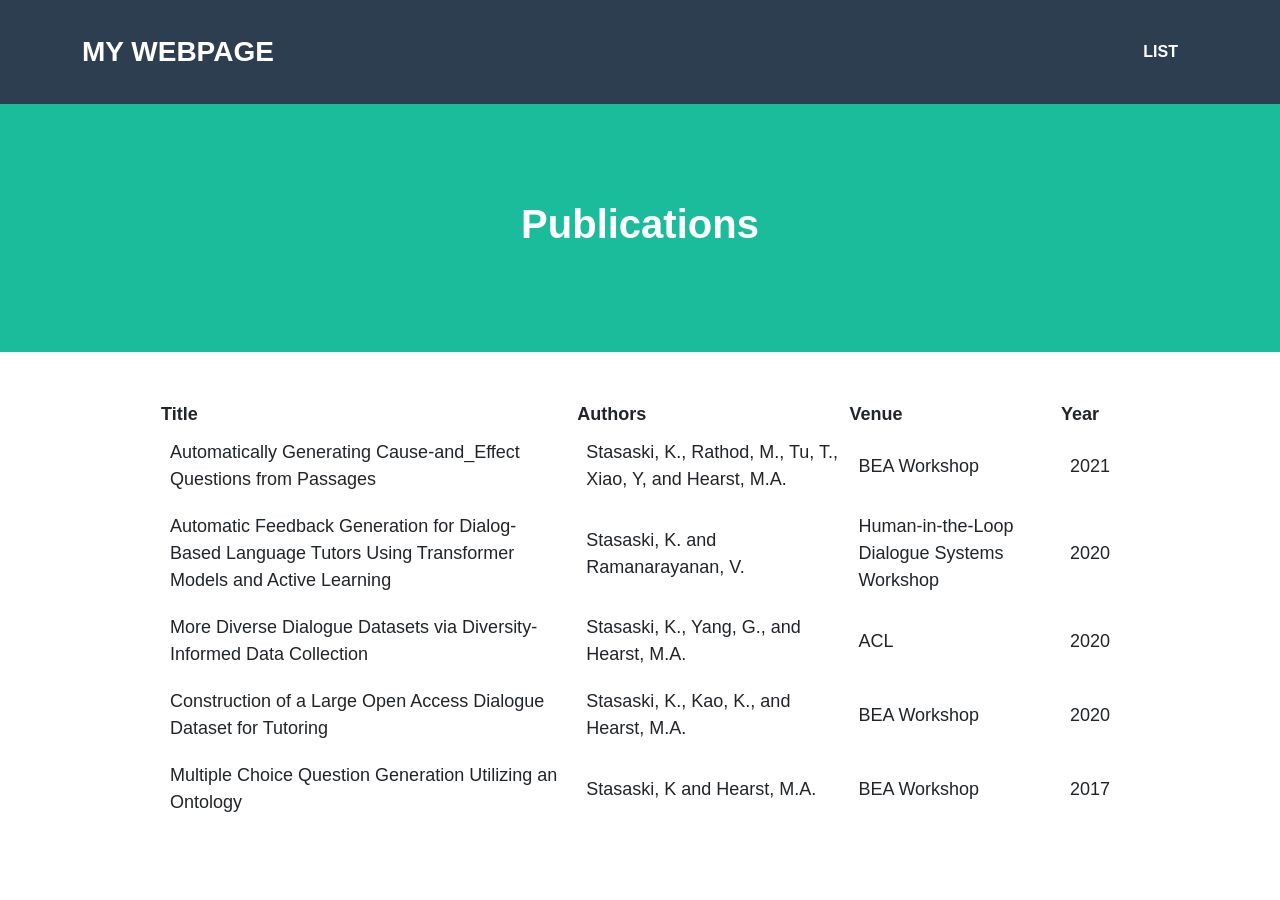
==== list.html @ 3ef392ff "initial commit" ====
<!DOCTYPE HTML>  
<html>  
    <header>
        <link rel="stylesheet" href="style.css">
        <link rel="stylesheet" href="table_style.css">
        <title>My Webpage Title</title>
    </header>
    <body>  
        <!---Navigation--->
        <!--This section of code defines the navigation bar at the top of the page.  The classes used here are defined in the style.css file.-->
        <nav class="navbar navbar-expand-lg bg-secondary text-uppercase fixed-top" id="mainNav">
            <div class="container">
                <!--This code defines the "My Webpage" link in the top right corner of the navigation pane-->
                <a class="navbar-brand" href="">My Webpage</a>
                <!--This code defines the "List" link in the top left corner of the navigation pane-->
                <ul class="navbar-nav ms-auto">
                    <li class="nav-item mx-0 mx-lg-1"><a class="nav-link py-3 px-0 px-lg-3 rounded" href="./list.html">List</a></li>
                </ul>
            </div>
        </nav>
        <!--This code creates the middle section of the webpage-->
        <header class="masthead bg-primary text-white text-center">
            <h1>Publications</h1>
        </header>
        <!--Here is where the table will be loaded in.  The actual table will be loaded in JavaScript.-->
        <center>
            <br /><br />
            <div id="showDataJSON"></div>
        </center>
    </body>

    <script>

        /*
        * RENDERING THE JSON TABLE
        * Get JSON data from file
        * Get headers from retrieved data
        * Set headers for table
        * Add data to table
        * Add table to DOM
        */
        fetch('./list_data.json')
            .then(response => response.json())
            .then(data => {

                /*
                This section creates the base table and finds the root json node.
                */
                var jsonTable = document.createElement("table");
                var tr = jsonTable.insertRow(-1);   
                jsonTable.style.width = "75%";
                let root;
                for (let prop in data) {
                    root = prop;
                }

                /*
                This section selects the headers for the table
                */
                let headers = Object.keys(data[root][0]);
                headers.forEach(header => {
                    var th = document.createElement("th");      
                    th.innerHTML = header;
                    tr.appendChild(th);
                })              
                /*
                This section adds the data into each row of the list
                */
                let items = Object.keys(data[root]);
                items.forEach(item => {
                    tr = jsonTable.insertRow(-1);
                    for (let key in data[root][item]) {
                       var tabCell = tr.insertCell(-1);
                       tabCell.innerHTML = data[root][item][key];
                    }
                })
                /*
                This section adds the table to the HTML
                */
                var divContainer = document.getElementById("showDataJSON");
                divContainer.innerHTML = "";
                divContainer.appendChild(jsonTable);
            });
    </script>  
</html>
---- table_style.css ----
table {
  width: 75%;
  font-size: large;
}

td {
  padding: 10px;
}
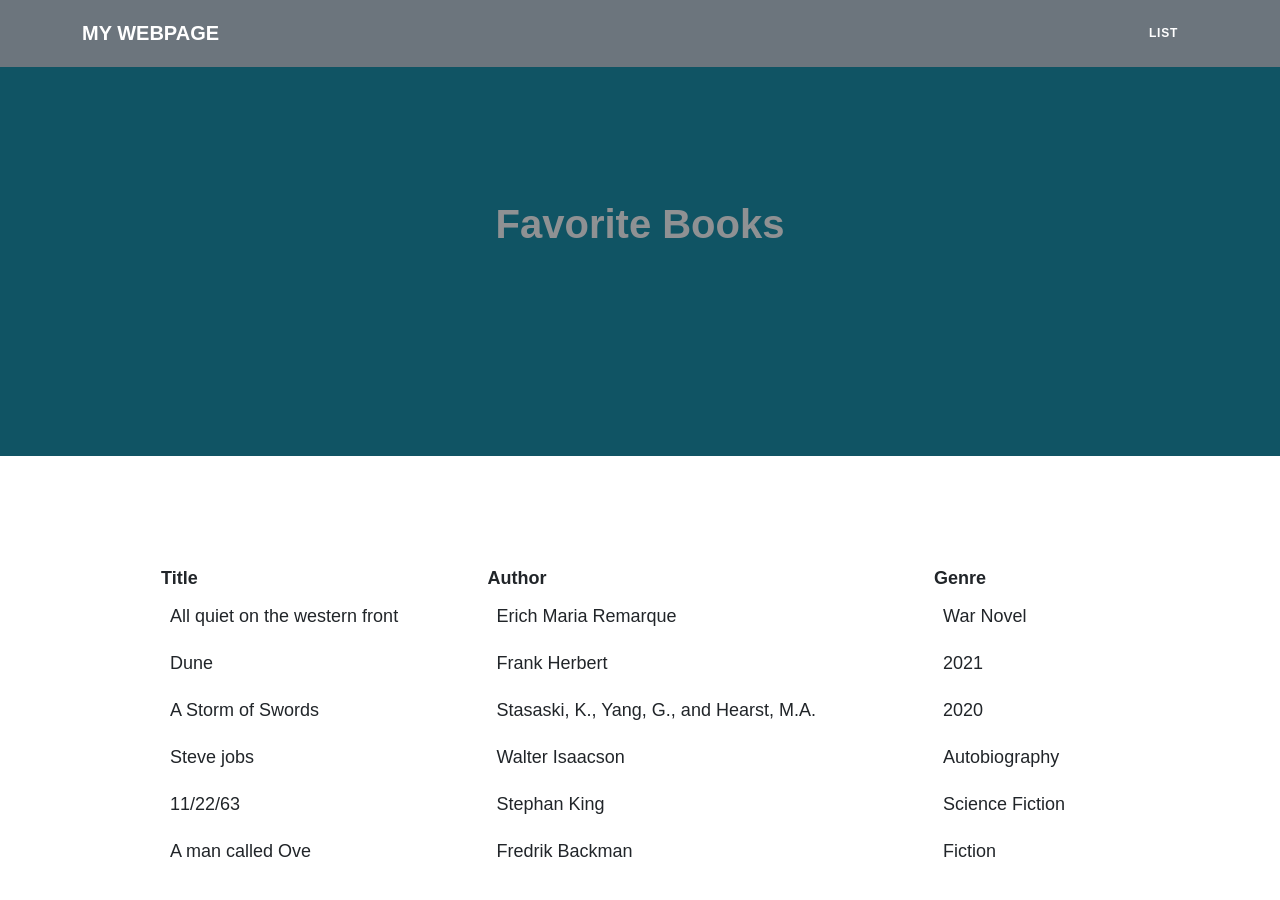
==== commit 850abb14: "some other edits" ====
--- a/list.html
+++ b/list.html
@@ -11,7 +11,7 @@
         <nav class="navbar navbar-expand-lg bg-secondary text-uppercase fixed-top" id="mainNav">
             <div class="container">
                 <!--This code defines the "My Webpage" link in the top right corner of the navigation pane-->
-                <a class="navbar-brand" href="">My Webpage</a>
+                <a class="navbar-brand" href="./index.html">My Webpage</a>
                 <!--This code defines the "List" link in the top left corner of the navigation pane-->
                 <ul class="navbar-nav ms-auto">
                     <li class="nav-item mx-0 mx-lg-1"><a class="nav-link py-3 px-0 px-lg-3 rounded" href="./list.html">List</a></li>
@@ -20,7 +20,7 @@
         </nav>
         <!--This code creates the middle section of the webpage-->
         <header class="masthead bg-primary text-white text-center">
-            <h1>Publications</h1>
+            <h1>Favorite Books</h1>
         </header>
         <!--Here is where the table will be loaded in.  The actual table will be loaded in JavaScript.-->
         <center>
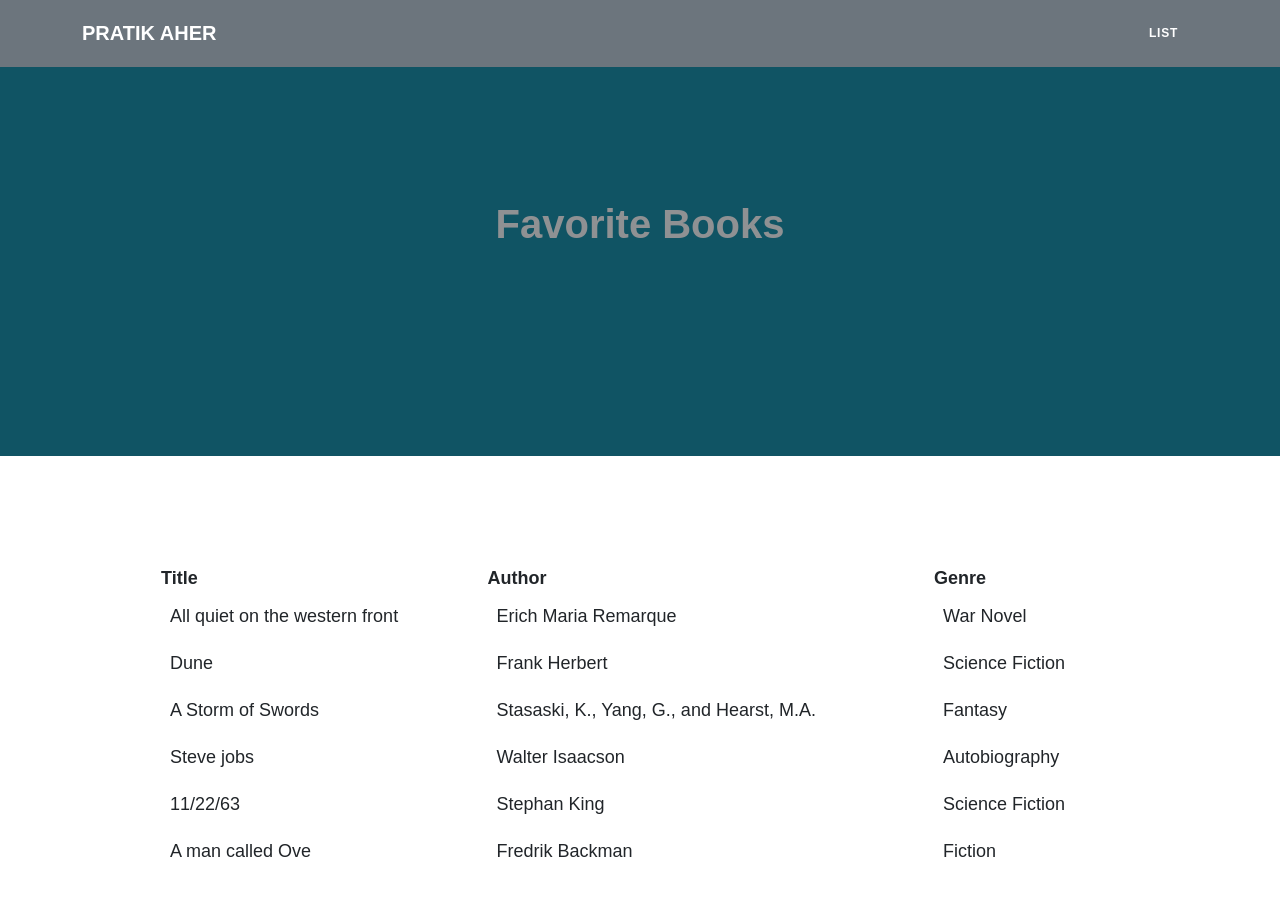
==== commit e595e34c: "some other edits" ====
--- a/list.html
+++ b/list.html
@@ -11,7 +11,7 @@
         <nav class="navbar navbar-expand-lg bg-secondary text-uppercase fixed-top" id="mainNav">
             <div class="container">
                 <!--This code defines the "My Webpage" link in the top right corner of the navigation pane-->
-                <a class="navbar-brand" href="./index.html">My Webpage</a>
+                <a class="navbar-brand" href="./index.html">Pratik Aher</a>
                 <!--This code defines the "List" link in the top left corner of the navigation pane-->
                 <ul class="navbar-nav ms-auto">
                     <li class="nav-item mx-0 mx-lg-1"><a class="nav-link py-3 px-0 px-lg-3 rounded" href="./list.html">List</a></li>
